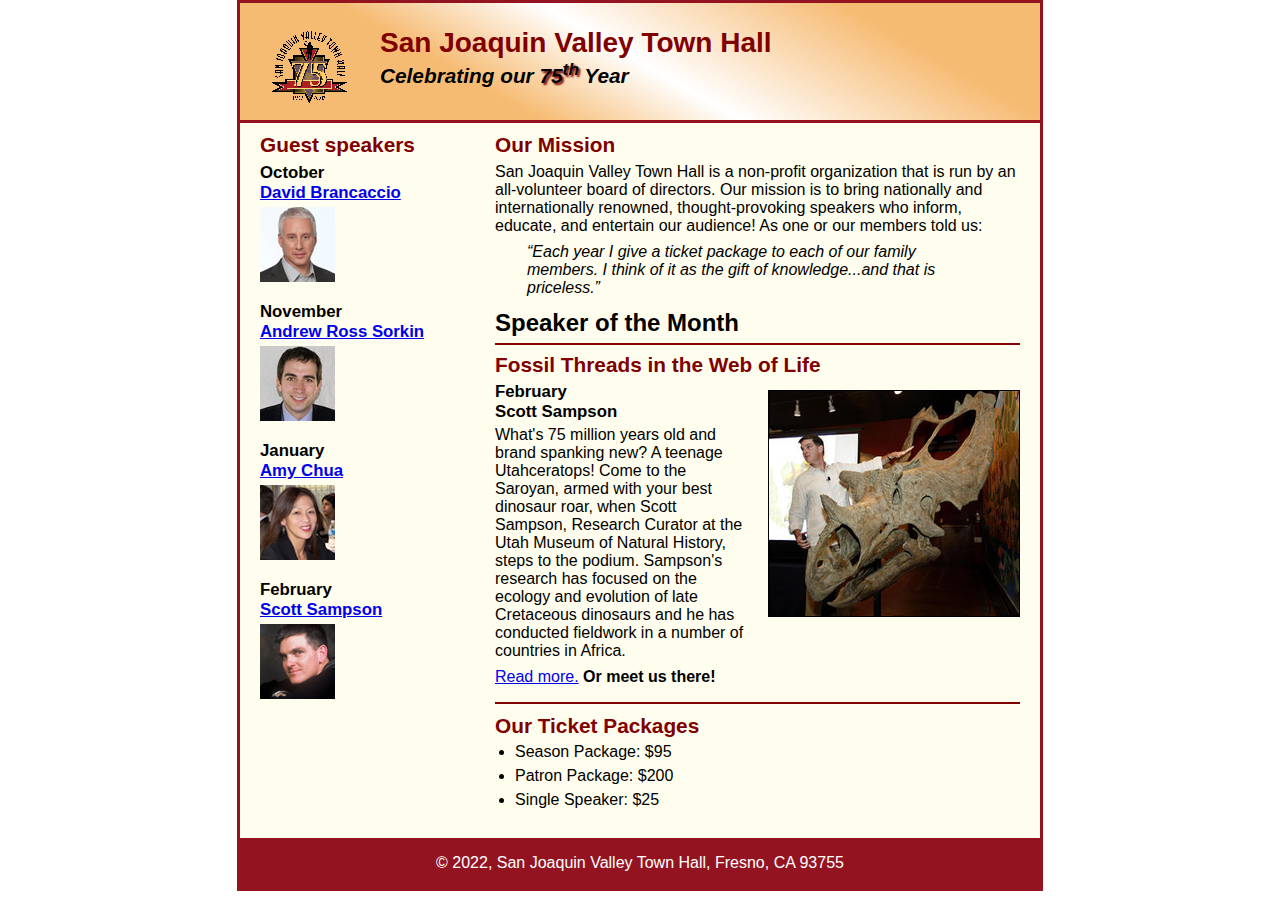
==== index.html @ a1bd436b "added links to speaker pages back to home" ====
<!DOCTYPE html>
<html lang="en">

<head>
	<meta charset="utf-8">
	<title>San Joaquin Valley Town Hall</title>
	<link rel="shortcut icon" href="images/favicon.ico">
	<link rel="stylesheet" href="styles/c7_main.css">
</head>

<body>
	<header>
		<img src="images/town_hall_logo.gif" alt="Town Hall logo" height="80">
		<h2>San Joaquin Valley Town Hall</h2>
		<h3>Celebrating our <span class="shadow">75<sup>th</sup></span> Year</h3>
	</header>
	<main>
		<section>
			<h2>Our Mission</h2>
			<p>San Joaquin Valley Town Hall is a non-profit organization that is run by an 
			   all-volunteer board of directors. Our mission is to bring nationally and 
			   internationally renowned, thought-provoking speakers who inform, educate, 
			   and entertain our audience! As one or our members told us:</p>
			<blockquote>&ldquo;Each year I give a ticket package to each of our family members. 
			I think of it as the gift of knowledge...and that is priceless.&rdquo;</blockquote>
			<h1>Speaker of the Month</h1>
			<article>
				<h2>Fossil Threads in the Web of Life</h2>
				<img src="images/sampson_dinosaur.jpg" alt="Scott Sampson with dinosaur">
				<h3>February<br>
				Scott Sampson</h3>
				<p>What's 75 million years old and brand spanking new? A teenage Utahceratops! 
				Come to the Saroyan, armed with your best dinosaur roar, when Scott Sampson, Research 
				Curator at the Utah Museum of Natural History, steps to the podium. Sampson's research 
				has focused on the ecology and evolution of late Cretaceous dinosaurs and he has conducted 
				fieldwork in a number of countries in Africa.</p>
				<p><a href="speakers/c6_sampson.html">Read more.</a>&nbsp;<b>Or meet us there!</b></p>
			</article>
			
			<h2>Our Ticket Packages</h2>
			<ul>
				<li>Season Package: $95</li>
				<li>Patron Package: $200</li>
				<li>Single Speaker: $25</li>
			</ul>
		</section>
		
		<aside>
			<h2>Guest speakers</h2>
			<h3>October<br><a href="speakers/brancaccio.html">David Brancaccio</a></h3>
			<img src="images/brancaccio75.jpg" alt="David Brancaccio photo">
			<h3>November<br><a href="speakers/sorkin.html">Andrew Ross Sorkin</a></h3>
			<img src="images/sorkin75.jpg" alt="Andrew Ross Sorkin photo">
			<h3>January<br><a href="speakers/chua.html">Amy Chua</a></h3>
			<img src="images/chua75.jpg" alt="Amy Chua photo">
			<h3>February<br><a href="speakers/c6_sampson.html">Scott Sampson</a></h3>
			<img src="images/sampson75.jpg" alt="Scott Sampson photo">
		</aside>
	</main>
	<footer>
		<p>&copy; 2022, San Joaquin Valley Town Hall, Fresno, CA 93755</p>
	</footer>
</body>
</html>
---- styles/c7_main.css ----
/* the styles for the elements */
* {
	margin: 0;
	padding: 0;
}
html {
	background-color: white;
}
body {
	font-family: Arial, Helvetica, sans-serif;
    font-size: 100%;
    width: 800px;
    margin: 0 auto;
    border: 3px solid #931420;
    background-color: #fffded;
}
a:focus, a:hover {
	font-style: italic;
}
/* the styles for the header */
header {
	padding: 1.5em 0 2em 0;
	border-bottom: 3px solid #931420;
		background-image: -moz-linear-gradient(
	    30deg, #f6bb73 0%, #f6bb73 30%, white 50%, #f6bb73 80%, #f6bb73 100%);
	background-image: -webkit-linear-gradient(
	    30deg, #f6bb73 0%, #f6bb73 30%, white 50%, #f6bb73 80%, #f6bb73 100%);
	background-image: -o-linear-gradient(
	    30deg, #f6bb73 0%, #f6bb73 30%, white 50%, #f6bb73 80%, #f6bb73 100%);
	background-image: linear-gradient(
	    30deg, #f6bb73 0%, #f6bb73 30%, white 50%, #f6bb73 80%, #f6bb73 100%);
}
header h2 {
	font-size: 175%;
	color: #800000;
}
header h3 {
	font-size: 130%;
	font-style: italic;
}
header img {
	float: left;
	padding: 0 30px;
}
.shadow {
	text-shadow: 2px 2px 2px #800000;
}
/* the styles for the section */
section {
	width: 525px;
	float: right;
	padding: 0 20px 20px 20px;
}
section h1 {
	font-size: 150%;
	padding: .5em 0 .25em 0;
	margin: 0;
}
section h2 {
	color: #800000;
	font-size: 130%;
	padding: .5em 0 .25em 0;
}
section p {
	padding-bottom: .5em;
}
section blockquote {
	padding: 0 2em;
	font-style: italic;
}
section ul {
	padding: 0 0 .25em 1.25em;
}
section li {
	padding-bottom: .35em;
}

/* the styles for the article */
article {
	padding: .5em 0;
	border-top: 2px solid #800000;
	border-bottom: 2px solid #800000;
}
article h2 {
	padding-top: 0;
}
article h3 {
	font-size: 105%;
	padding-bottom: .25em;
}
article img {
	float: right;
	margin: .5em 0 1em 1em;
	border: 1px solid black;
}

/* the styles for the aside */
aside {
	width: 215px;
	float: right;
	padding: 0 0 20px 20px;
}
aside h2 {
	color: #800000;
	font-size: 130%;
	padding: .5em 0 .25em 0;
}
aside h3 {
	font-size: 105%;
	padding-bottom: .25em;
}
aside img {
	padding-bottom: 1em;
}

/* the styles for the footer */
footer {
	background-color: #931420;
	clear: both;

}
footer p {
	text-align: center;
	color: white;
	padding: 1em 0;
}
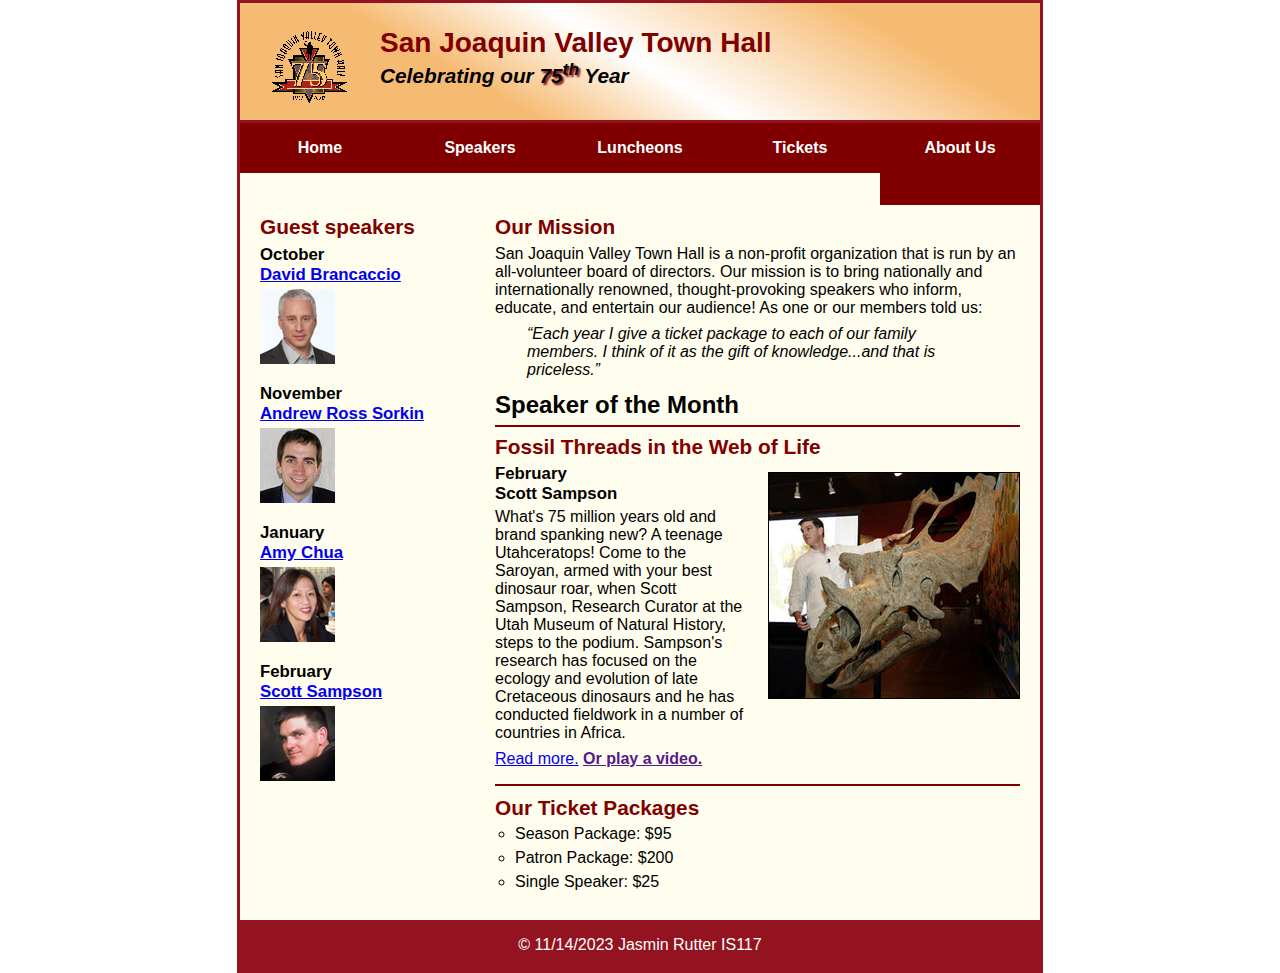
==== commit 4fd5bd33: "Made changes to nav bar and speaker page" ====
--- a/index.html
+++ b/index.html
@@ -7,13 +7,30 @@
 	<link rel="shortcut icon" href="images/favicon.ico">
 	<link rel="stylesheet" href="styles/c7_main.css">
 </head>
-
 <body>
 	<header>
 		<img src="images/town_hall_logo.gif" alt="Town Hall logo" height="80">
 		<h2>San Joaquin Valley Town Hall</h2>
 		<h3>Celebrating our <span class="shadow">75<sup>th</sup></span> Year</h3>
 	</header>
+	<nav id="nav_menu">
+		<ul>
+			<li><a href="index.html" class="current">Home</a></li>
+			<li><a href="index.html">Speakers</a></li>
+			<li><a href="index.html">Luncheons</a></li>
+			<li><a href="index.html">Tickets</a></li>
+			<li><a href="index.html">About Us
+				<ul>
+                    <li><a href="#">Our History</a></li>
+                    <li><a href="#">Board of Directors</a></li>
+                    <li><a href="#">Past Speakers</a></li>
+                    <li><a href="#">Contact Information/a></li>
+                </ul>
+			</a></li>
+	
+	
+		</ul>
+	</nav>
 	<main>
 		<section>
 			<h2>Our Mission</h2>
@@ -34,7 +51,7 @@
 				Curator at the Utah Museum of Natural History, steps to the podium. Sampson's research 
 				has focused on the ecology and evolution of late Cretaceous dinosaurs and he has conducted 
 				fieldwork in a number of countries in Africa.</p>
-				<p><a href="speakers/c6_sampson.html">Read more.</a>&nbsp;<b>Or meet us there!</b></p>
+				<p><a href="speakers/c6_sampson.html">Read more.</a>&nbsp;<b><a href="" onclick="playVideo()">Or play a video.</a></b></p>
 			</article>
 			
 			<h2>Our Ticket Packages</h2>
@@ -58,7 +75,7 @@
 		</aside>
 	</main>
 	<footer>
-		<p>&copy; 2022, San Joaquin Valley Town Hall, Fresno, CA 93755</p>
+		<p>&copy; 11/14/2023 Jasmin Rutter IS117</p>
 	</footer>
 </body>
 </html>
--- a/styles/c7_main.css
+++ b/styles/c7_main.css
@@ -45,6 +45,45 @@
 .shadow {
 	text-shadow: 2px 2px 2px #800000;
 }
+/* style for nav menu */
+#nav_menu{
+	position: relative;
+}
+#nav_menu ul{
+	list-style-type: none;
+	margin: 0;
+	padding: 0;
+}
+#nav_menu ul li{
+	float: left;
+}
+#nav_menu li a{
+	display: block;
+	width: 160px;
+	text-align: center;
+	padding: 1em 0;
+	text-decoration: none;
+	background-color: #800000;
+	color: white;
+	font-weight: bold;
+}
+#nav_menu li ul{
+	display: none;
+	position: absolute;
+	top: 100%;
+	left: 0;
+}
+#nav_menu li ul li{
+	display: block;
+}
+#navm_menu::after{
+	content: "";
+	display: table;
+	clear: both;
+}
+.current{
+	color: yellow;
+}
 /* the styles for the section */
 section {
 	width: 525px;
@@ -70,6 +109,7 @@
 }
 section ul {
 	padding: 0 0 .25em 1.25em;
+	list-style-type: circle;
 }
 section li {
 	padding-bottom: .35em;
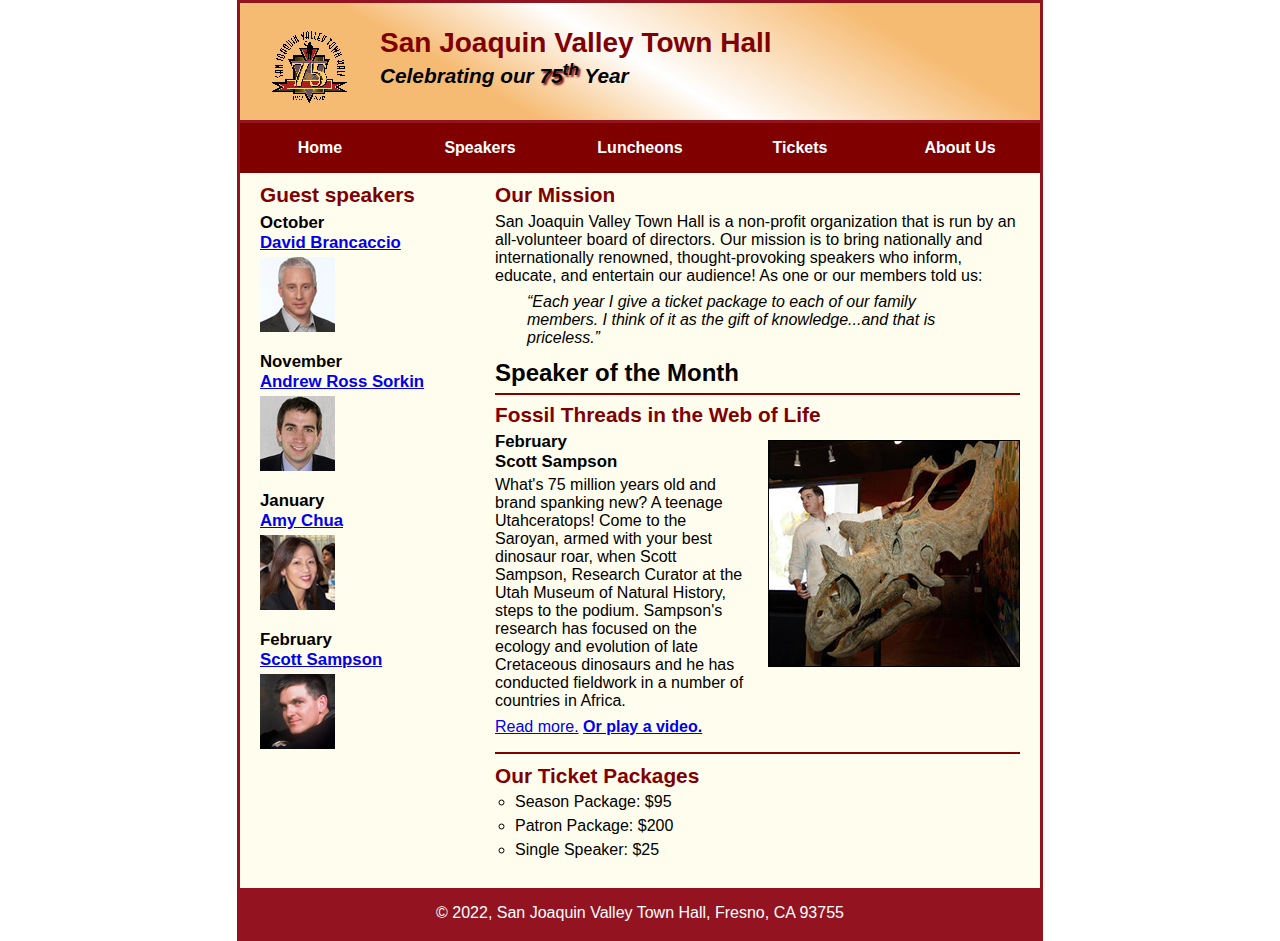
==== commit 4a148856: "added video" ====
--- a/index.html
+++ b/index.html
@@ -21,14 +21,12 @@
 			<li><a href="index.html">Tickets</a></li>
 			<li><a href="index.html">About Us
 				<ul>
-                    <li><a href="#">Our History</a></li>
-                    <li><a href="#">Board of Directors</a></li>
-                    <li><a href="#">Past Speakers</a></li>
-                    <li><a href="#">Contact Information/a></li>
-                </ul>
+					<li><a href="#">Our History</a></li>
+					<li><a href="#">Board of Directors</a></li>
+					<li><a href="#">Past Speakers</a></li>
+					<li><a href="#">Contact Information</a></li>
+				</ul>
 			</a></li>
-	
-	
 		</ul>
 	</nav>
 	<main>
@@ -51,7 +49,7 @@
 				Curator at the Utah Museum of Natural History, steps to the podium. Sampson's research 
 				has focused on the ecology and evolution of late Cretaceous dinosaurs and he has conducted 
 				fieldwork in a number of countries in Africa.</p>
-				<p><a href="speakers/c6_sampson.html">Read more.</a>&nbsp;<b><a href="" onclick="playVideo()">Or play a video.</a></b></p>
+				<p><a href="speakers/c6_sampson.html">Read more.</a>&nbsp;<b><a href="media/sampson.mp4" onclick="playVideo()">Or play a video.</a></b></p>
 			</article>
 			
 			<h2>Our Ticket Packages</h2>
@@ -75,7 +73,7 @@
 		</aside>
 	</main>
 	<footer>
-		<p>&copy; 11/14/2023 Jasmin Rutter IS117</p>
+		<p>&copy; 2022, San Joaquin Valley Town Hall, Fresno, CA 93755</p>
 	</footer>
 </body>
 </html>
--- a/styles/c7_main.css
+++ b/styles/c7_main.css
@@ -45,16 +45,13 @@
 .shadow {
 	text-shadow: 2px 2px 2px #800000;
 }
-/* style for nav menu */
-#nav_menu{
-	position: relative;
-}
+/* styles for nav bar */
 #nav_menu ul{
 	list-style-type: none;
 	margin: 0;
 	padding: 0;
 }
-#nav_menu ul li{
+#nav_menu li{
 	float: left;
 }
 #nav_menu li a{
@@ -67,6 +64,12 @@
 	color: white;
 	font-weight: bold;
 }
+.current{
+	color: yellow;
+}
+#nav_menu{
+	position: relative;
+}
 #nav_menu li ul{
 	display: none;
 	position: absolute;
@@ -75,14 +78,17 @@
 }
 #nav_menu li ul li{
 	display: block;
-}
-#navm_menu::after{
-	content: "";
-	display: table;
 	clear: both;
 }
-.current{
-	color: yellow;
+
+#nav_menu li:hover ul{
+	display: block;
+	left: 0;
+}
+#nav_menu::after{
+	content: "";
+	display: block;
+	clear: both;
 }
 /* the styles for the section */
 section {
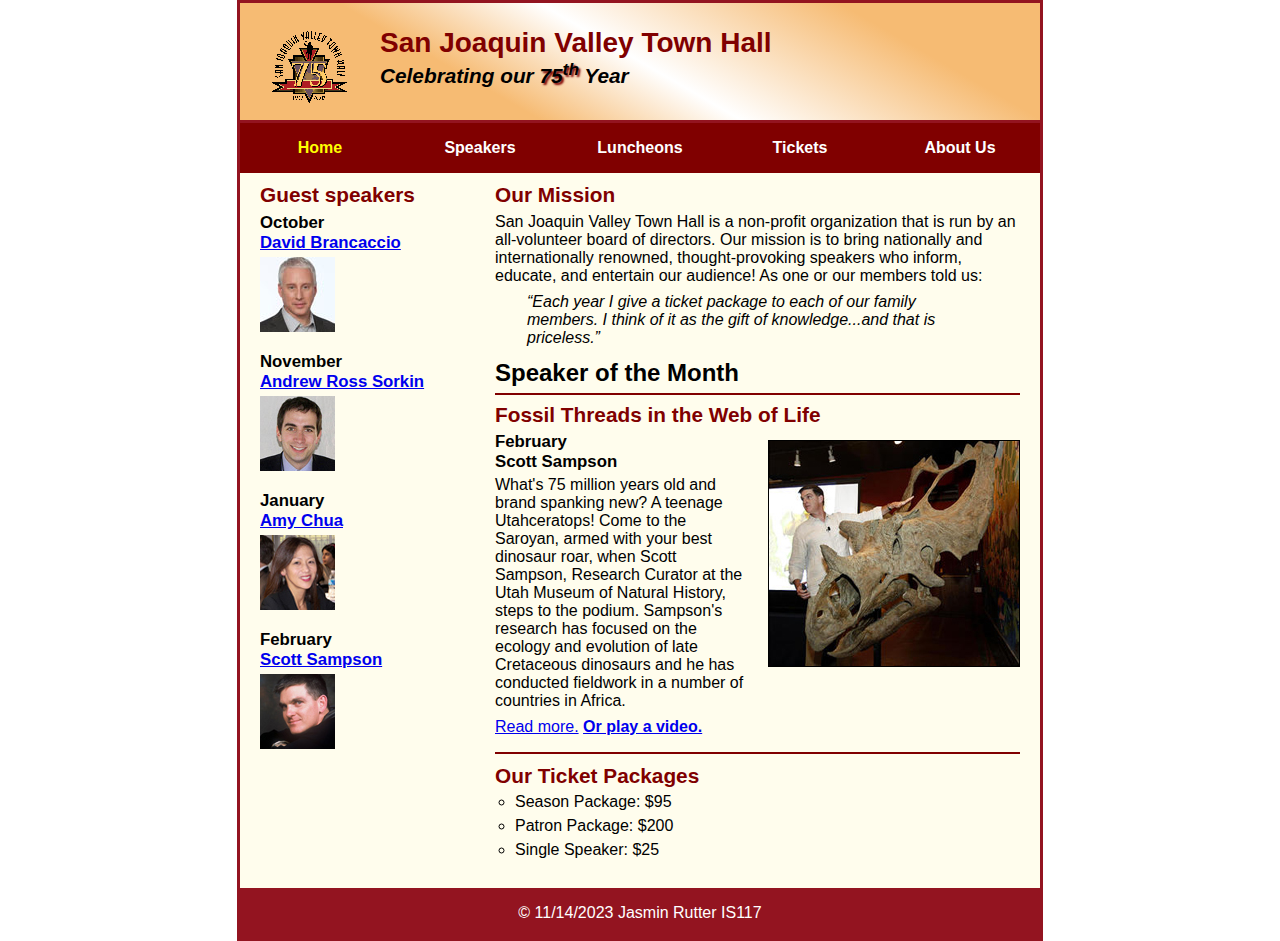
==== commit 4b65e591: "changed copyright to due date and name" ====
--- a/index.html
+++ b/index.html
@@ -16,17 +16,17 @@
 	<nav id="nav_menu">
 		<ul>
 			<li><a href="index.html" class="current">Home</a></li>
-			<li><a href="index.html">Speakers</a></li>
-			<li><a href="index.html">Luncheons</a></li>
-			<li><a href="index.html">Tickets</a></li>
-			<li><a href="index.html">About Us
+			<li><a href="speakers.html">Speakers</a></li>
+			<li><a href="luncheons.html">Luncheons</a></li>
+			<li><a href="tickets.html">Tickets</a></li>
+			<li><a href="aboutus.html">About Us</a>
 				<ul>
 					<li><a href="#">Our History</a></li>
 					<li><a href="#">Board of Directors</a></li>
 					<li><a href="#">Past Speakers</a></li>
 					<li><a href="#">Contact Information</a></li>
 				</ul>
-			</a></li>
+			</li>
 		</ul>
 	</nav>
 	<main>
@@ -73,7 +73,7 @@
 		</aside>
 	</main>
 	<footer>
-		<p>&copy; 2022, San Joaquin Valley Town Hall, Fresno, CA 93755</p>
+		<p>&copy; 11/14/2023 Jasmin Rutter IS117</p>
 	</footer>
 </body>
 </html>
--- a/styles/c7_main.css
+++ b/styles/c7_main.css
@@ -46,15 +46,19 @@
 	text-shadow: 2px 2px 2px #800000;
 }
 /* styles for nav bar */
+#nav_menu{
+	position: relative;
+}
 #nav_menu ul{
 	list-style-type: none;
 	margin: 0;
 	padding: 0;
 }
-#nav_menu li{
+#nav_menu ul li{
 	float: left;
+	position: relative;
 }
-#nav_menu li a{
+#nav_menu ul li a{
 	display: block;
 	width: 160px;
 	text-align: center;
@@ -64,28 +68,23 @@
 	color: white;
 	font-weight: bold;
 }
-.current{
+#nav_menu a.current{
 	color: yellow;
 }
-#nav_menu{
-	position: relative;
-}
-#nav_menu li ul{
+#nav_menu ul ul{
 	display: none;
 	position: absolute;
 	top: 100%;
 	left: 0;
+	width: 100%;
 }
-#nav_menu li ul li{
+#nav_menu ul ul li{
+	float: none;
+}
+#nav_menu ul li:hover > ul{
 	display: block;
-	clear: both;
 }
-
-#nav_menu li:hover ul{
-	display: block;
-	left: 0;
-}
-#nav_menu::after{
+#nav_menu > ul::after{
 	content: "";
 	display: block;
 	clear: both;
